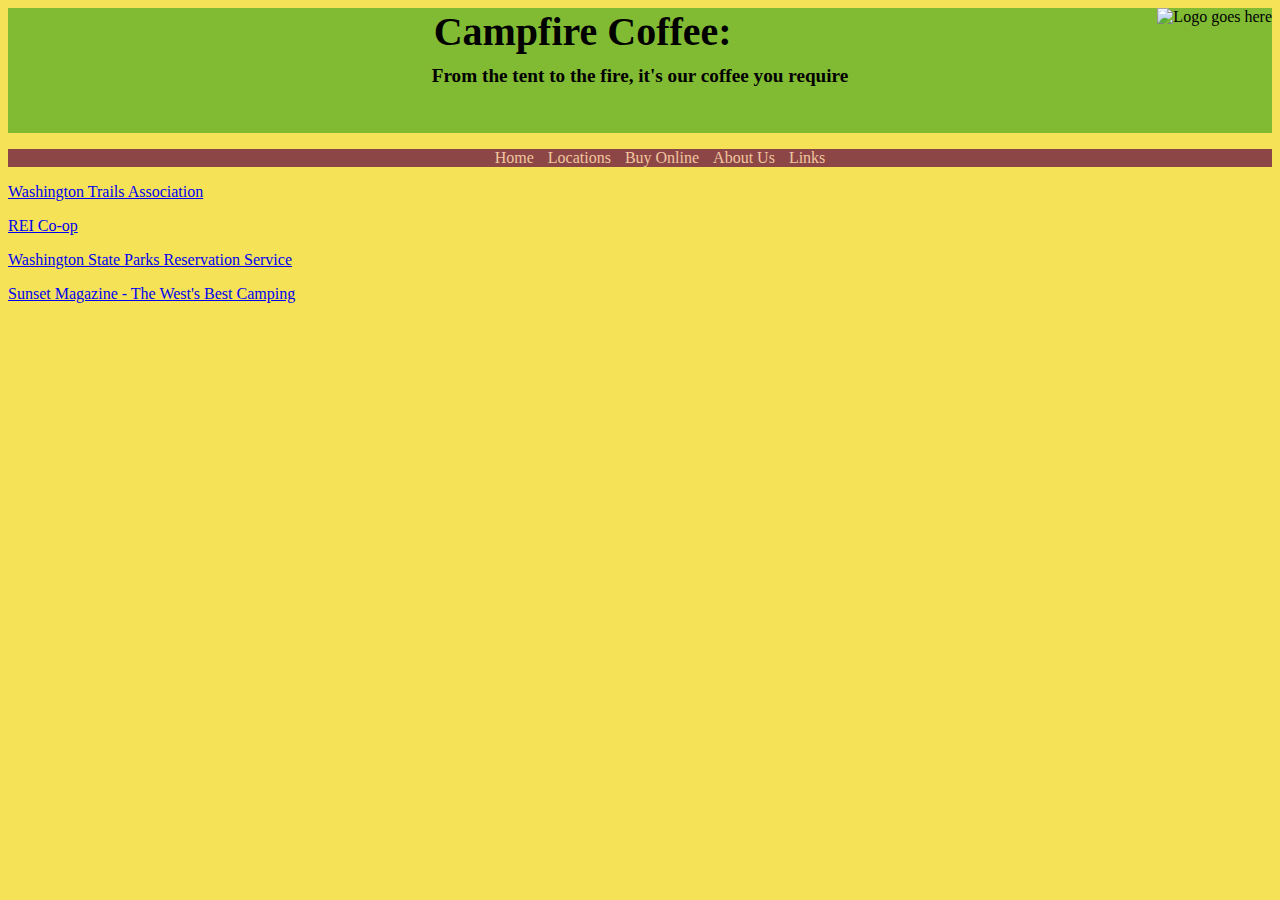
==== links.html @ 61c6bdc5 "added links to links.html, tweaked CSS" ====
<html>
  <head>
    <link rel="stylesheet" href="css/style.css" />
    <link href='https://fonts.googleapis.com/css?family=Old+Standard+TT:400,700' rel='stylesheet' type='text/css'>
  </head>
  <body>
    <header>
      <section class="titles">
        <img src="img/logo.png" alt="Logo goes here" class="logo">
        <h1>Campfire Coffee:</h1>
        <h3>From the tent to the fire, it's our coffee you require</h4>
      </section>
      <nav>
        <ul>
          <li><a href="index.html">Home</a></li>
          <li><a href="locations.html">Locations</a></li>
          <li><a href="buy.html">Buy Online</a></li>
          <li><a href="about.html">About Us</a></li>
          <li><a href="links.html" class="current">Links</a></li>
        </ul>
      </nav>
    </header>
    <section>
      <p><a href="http://www.wta.org/">Washington Trails Association</a></p>
      <p><a href="http://www.rei.com/">REI Co-op</a></p>
      <p><a href="https://washington.goingtocamp.com/">Washington State Parks Reservation Service</a></p>
      <p><a href="http://www.sunset.com/travel/outdoor-adventure/best-campgrounds-northwest">Sunset Magazine - The West's Best Camping</a></p>
    </section>
  </body>
</html>
---- css/style.css ----
body {
  /*background-color: #f7e242;*/
  background-color: #F6E256;
}

.titles {
  text-align: center;
  font-family: 'Old Standard TT', serif;
  background-color: #80BB33;
  /*background-color: #90ce14;*/
  /*background-color: #588c7e;*/
  height: 125px;
}

nav {
  background-color: #8c4646;
}

nav li {
  display: inline;
  font-family: 'Old Standard TT', serif;
  margin: 0px 5px;
}

nav li a {
  text-decoration: none;
  color: #f2c69f;
}

ul {
  text-align: center;
}

.logo {
  float: right;
}

h1 {
  font-size: 250%;
  margin-bottom: 10px;
}

h3 {
  font-size: 120%;
  margin: 0px;
}

th, td {
  border: 2px solid black;
}

table {
  border-collapse: collapse;
}
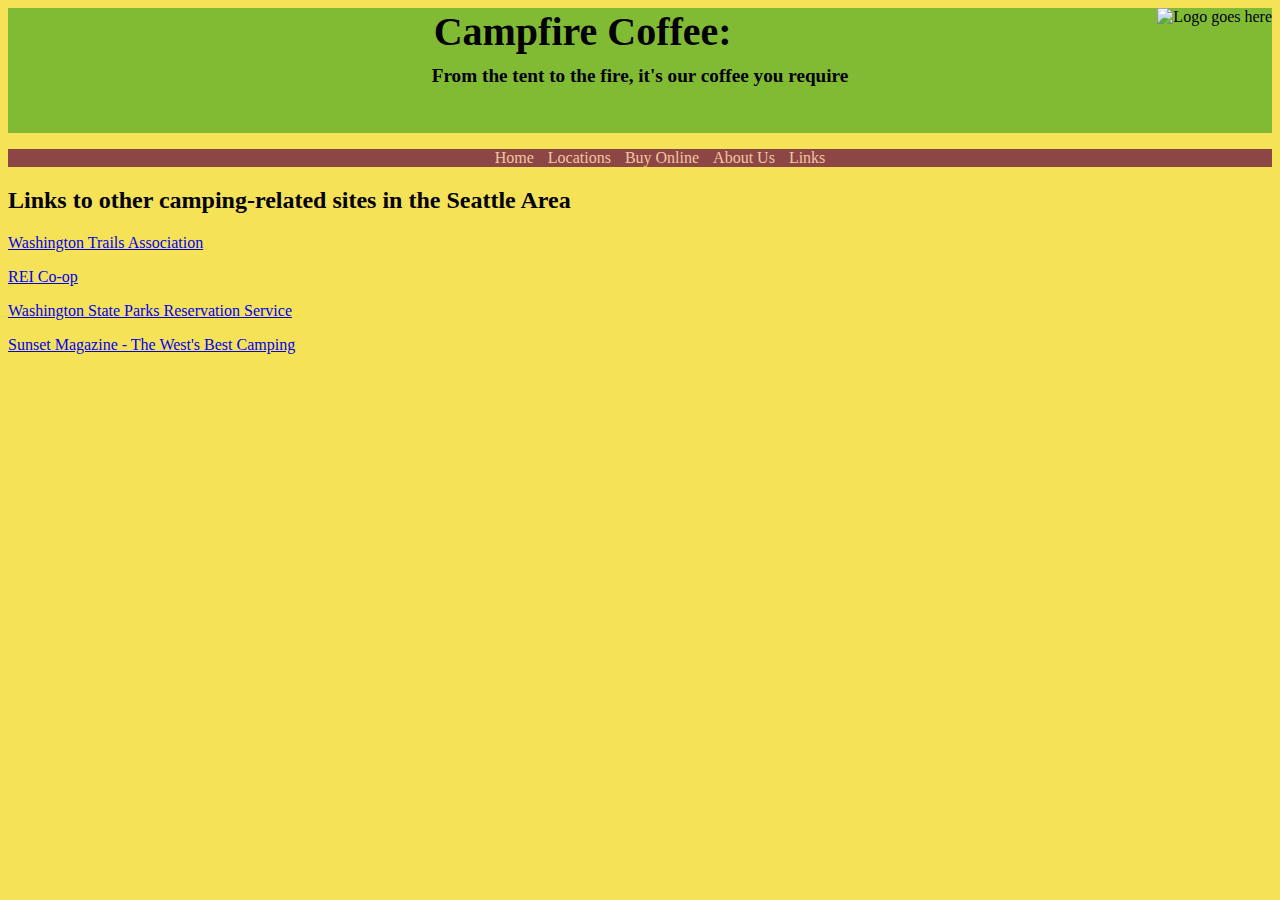
==== commit 043e3370: "added new headers to data.html; header to links" ====
--- a/links.html
+++ b/links.html
@@ -21,6 +21,7 @@
       </nav>
     </header>
     <section>
+      <h2>Links to other camping-related sites in the Seattle Area</h2>
       <p><a href="http://www.wta.org/">Washington Trails Association</a></p>
       <p><a href="http://www.rei.com/">REI Co-op</a></p>
       <p><a href="https://washington.goingtocamp.com/">Washington State Parks Reservation Service</a></p>
